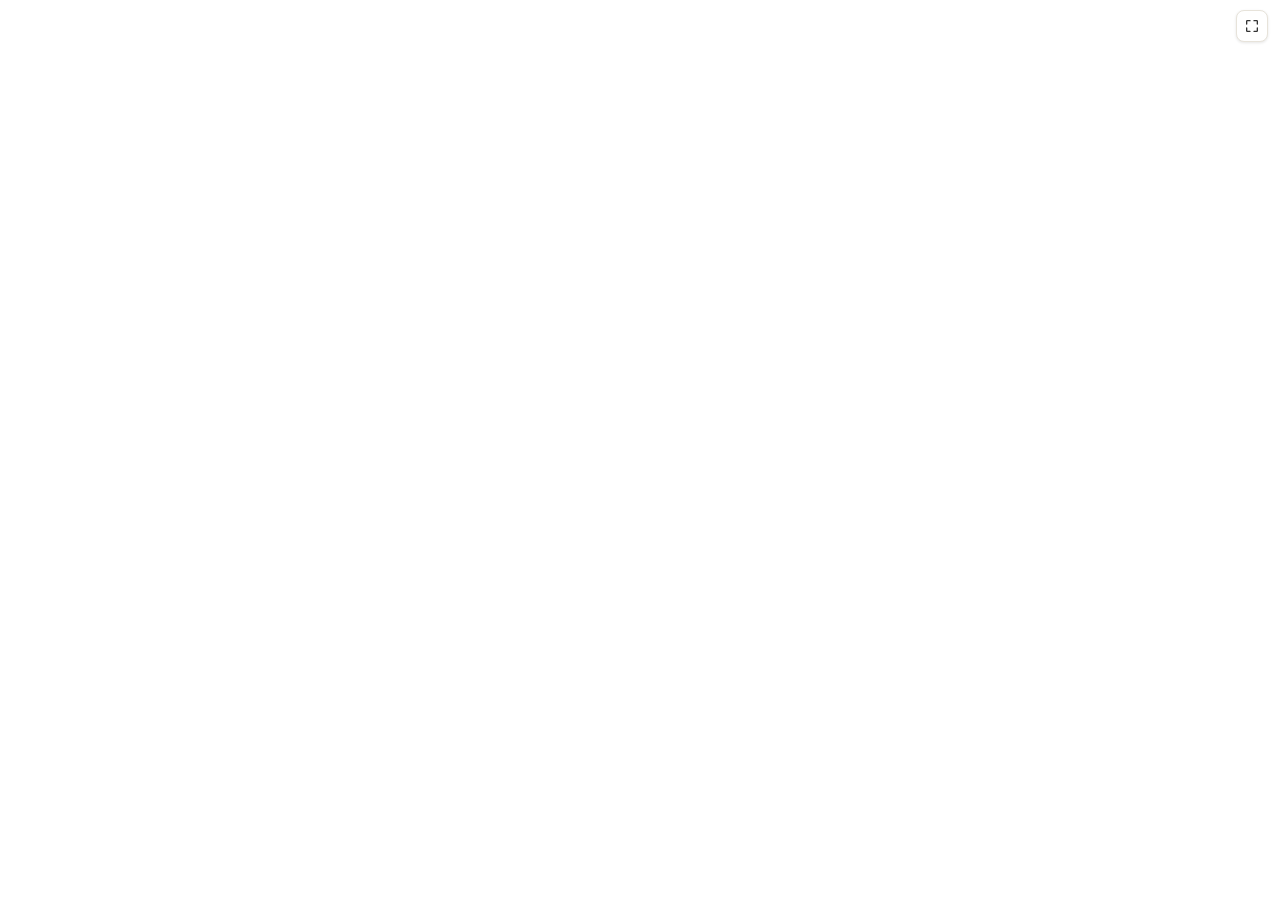
==== components/workflow/index.html @ 44499c49 "Workflow canvas: never rebuild on an edit echo (keeps zoom/pan) Deleting or adding a connection rese" ====
<!DOCTYPE html>
<html>
<head>
<meta charset="utf-8" />
<link rel="stylesheet" href="drawflow.min.css" />
<style>
  html, body {
    margin: 0; height: 100%; min-height: 520px; overflow: hidden; background: transparent;
    font-family: "Source Sans 3", "Source Sans Pro", system-ui, -apple-system, sans-serif;
    color: #111111;
  }
  /* No panel chrome -- the canvas sits directly on the page's beige ground.
     min-height so the panel is measurable on the FIRST render (before
     Streamlit has resized the iframe) -> build() runs immediately, no delay. */
  #panel {
    position: absolute; inset: 0; min-height: 520px;
    background: transparent;
    overflow: visible;
  }
  #canvas { position: absolute; inset: 0; overflow: hidden; }
  /* CRITICAL: Drawflow's connection math divides by precanvas.clientWidth/
     Height; if .parent-drawflow has no height it is 0 and every line
     collapses to the corner. Drawflow's own CSS sizes .drawflow but NOT
     .parent-drawflow -- force it here. */
  .parent-drawflow, .drawflow { width: 100%; height: 100%; }
  .drawflow { background: transparent; transform-origin: 0 0 !important; }

  /* auto-fit button, top-right of the canvas */
  #tw-fit {
    position: absolute; top: 10px; right: 12px; z-index: 20;
    width: 32px; height: 32px; padding: 0;
    display: flex; align-items: center; justify-content: center;
    border: 1px solid #E7E3DA; border-radius: 8px;
    background: #ffffff; color: #333333; cursor: pointer;
    box-shadow: 0 1px 3px rgba(0, 0, 0, 0.10);
  }
  #tw-fit:hover { background: #F1EFE9; color: #111111; border-color: #D6CFC0; }
  .parent-drawflow { cursor: grab; }
  .parent-drawflow:active { cursor: grabbing; }

  /* --- node card --------------------------------------------------------
     The visible card IS the .drawflow-node element, so Drawflow anchors the
     ports exactly on this box's edges. Keep box-sizing:border-box and use
     `outline` (not an inflating box-shadow) for the suggested ring so the
     box never changes size. */
  .drawflow .drawflow-node {
    box-sizing: border-box;
    width: 200px;
    border: 1px solid rgba(120, 120, 120, 0.55);
    border-radius: 12px;
    padding: 8px 10px;
    font-size: 13px;
    background: rgba(255, 255, 255, 0.55);
    box-shadow: 0 8px 18px rgba(0, 0, 0, 0.12);
  }
  /* draggable affordance only -- no colour / outline change while grabbed
     (Drawflow's own .selected{background:red} is neutralised in drawflow.min.css) */
  .drawflow .drawflow-node { cursor: grab; }
  .drawflow .drawflow-node.selected { cursor: grabbing; }

  .drawflow-node .twn-title { font-weight: 600; line-height: 1.2; text-align: center; }
  .drawflow-node .twn-badge {
    position: absolute; top: -8px; right: -8px;
    background: #111; color: #fff; font-size: 9px; font-weight: 700;
    letter-spacing: .5px; padding: 2px 5px; border-radius: 6px;
  }

  /* Port rows. The body is pulled out to the card's border so each port's
     .dot sits ON the left (inputs) or right (outputs) edge -- that .dot is
     the anchor the wire connects to. */
  .drawflow-node .twn-body { margin: 5px -10px 0; display: flex; }
  .drawflow-node .twn-col { flex: 1 1 0; min-width: 0; }
  .drawflow-node .twn-port {
    display: flex; align-items: center; gap: 5px;
    font-size: 11px; color: #555; line-height: 1.7; padding: 0 3px;
  }
  .drawflow-node .twn-col.out .twn-port { flex-direction: row-reverse; }
  .drawflow-node .twn-port span {
    white-space: nowrap; overflow: hidden; text-overflow: ellipsis;
  }
  .drawflow-node .twn-port .dot {
    position: relative;
    flex: 0 0 auto; width: 9px; height: 9px; border-radius: 50%;
    background: #fff; border: 1.6px solid #6a6a6a;
    cursor: crosshair;
  }
  /* invisible ~20px grab target around each port dot */
  .drawflow-node .twn-port .dot::before {
    content: ""; position: absolute; inset: -7px; border-radius: 50%;
  }
  .drawflow-node .twn-port .dot:hover { border-color: #111; background: #111; }
  /* colour-group nodes carry an accent-coloured port dot; texture-group keep the neutral one */
  .drawflow-node.t-model .twn-port .dot    { border-color: #2C6E68; }
  .drawflow-node.t-output .twn-port .dot   { border-color: #2E6E4C; }
  .drawflow-node.t-database .twn-port .dot { border-color: #414F86; }

  /* --- per-category encoding: EITHER colour OR texture, never both --------
     Class is "t-<type>" (backend node type). Two groups:
       flow / scaffold  (input, process, merge, decision)  -> one neutral
         card, told apart by TEXTURE only (no tint).
       substance        (model, output, database)          -> a flat colour
         tint, no texture; database also keeps its cylinder silhouette. */

  .drawflow-node.t-input,
  .drawflow-node.t-process,
  .drawflow-node.t-merge,
  .drawflow-node.t-decision {
    background-color: rgba(255, 255, 255, 0.55);
    border-color: rgba(120, 120, 120, 0.55);
  }
  /* t-input: no pattern -- the clean card is the cue */
  .drawflow-node.t-process {
    background-image: radial-gradient(rgba(17,17,17,0.11) 0.9px, transparent 0.9px);
    background-size: 9px 9px;
  }
  .drawflow-node.t-merge {
    background-image: repeating-linear-gradient(0deg, rgba(17,17,17,0.08) 0 1px, transparent 1px 9px);
  }
  .drawflow-node.t-decision {
    background-image: repeating-linear-gradient(45deg, rgba(17,17,17,0.09) 0 1px, transparent 1px 9px);
  }

  /* substance nodes: NO fill -- the same neutral card as everything else.
     Category reads from a crisp, muted accent instead of a wash: a solid
     border, a small legend swatch by the title, and matching port dots. */
  .drawflow-node.t-model,
  .drawflow-node.t-output,
  .drawflow-node.t-database {
    background-color: rgba(255, 255, 255, 0.55);
    border-width: 1.5px;
  }
  .drawflow-node.t-model    { border-color: #2C6E68; }  /* teal   */
  .drawflow-node.t-output   { border-color: #2E6E4C; }  /* green  */
  .drawflow-node.t-database { border-color: #414F86; }  /* indigo */

  .drawflow-node.t-model .twn-title::before,
  .drawflow-node.t-output .twn-title::before,
  .drawflow-node.t-database .twn-title::before {
    content: ""; display: inline-block;
    width: 7px; height: 7px; margin-right: 6px; vertical-align: 1px;
    border-radius: 2px;
  }
  .drawflow-node.t-model .twn-title::before    { background: #2C6E68; }
  .drawflow-node.t-output .twn-title::before   { background: #2E6E4C; }
  .drawflow-node.t-database .twn-title::before { background: #414F86; }

  /* --- per-category silhouette -----------------------------------------
     Shape as a third, orthogonal cue. The bounding box stays rectangular
     (border-radius only, no clip-path) so wires keep anchoring to the port
     dots on the card edges. */
  .drawflow-node.t-input    { border-radius: 999px; }              /* pill  -- the entry point   */
  .drawflow-node.t-process  { border-radius: 2px; }                /* sharp box -- an operation  */
  .drawflow-node.t-merge    { border-radius: 14px; }               /* soft box -- a join         */
  .drawflow-node.t-decision { border-radius: 14px 2px 14px 2px; }  /* offset corners -- a branch */
  .drawflow-node.t-model    { border-radius: 6px; }                /* gently rounded -- a tool   */
  .drawflow-node.t-output   { border-radius: 3px 3px 18px 18px; }  /* footed card -- a result    */
  /* database -- cylinder: horizontal radius = half the width makes the
     whole top and bottom edge one arc; the vertical radius sets how deep
     that arc bows. Extra top/bottom padding clears the curve. */
  .drawflow-node.t-database {
    border-radius: 50% / 20px;
    padding-top: 22px;
    padding-bottom: 22px;
  }

  /* suggested: outline does NOT change the box size, so ports stay put */
  .drawflow-node.is-suggested { outline: 1.5px solid rgba(17, 17, 17, 0.55); outline-offset: 1px; }

  /* Drawflow's own connection renderer AND its floating port dots are
     unreliable inside a scaled, iframe-hosted canvas. Hide both; we draw the
     edges (and their endpoint dots) ourselves in #wires, anchored to the
     visible node-box edges, recomputed on every pan / zoom / resize. */
  .drawflow .connection { display: none !important; }
  .drawflow .drawflow-node .input,
  .drawflow .drawflow-node .output { display: none !important; }
  /* Above the nodes so the fat transparent `.hit` twins and the delete
     handles are clickable; the SVG itself stays pointer-transparent. */
  #wires {
    position: absolute; inset: 0; z-index: 6;
    pointer-events: none; overflow: visible;
  }
  #wires path.wire { fill: none; stroke: rgba(17, 17, 17, 0.32); stroke-width: 1.25px; }
  #wires path.wire.sel { stroke: rgba(17, 17, 17, 0.8); stroke-width: 2px; }
  #wires path.pending {
    fill: none; stroke: rgba(17, 17, 17, 0.55);
    stroke-width: 1.5px; stroke-dasharray: 3 3;
  }
  /* transparent fat twin -- the only clickable part of a wire */
  #wires path.hit {
    fill: none; stroke: transparent; stroke-width: 14px;
    pointer-events: stroke; cursor: pointer;
  }
  #wires g.del { pointer-events: all; cursor: pointer; }
  #wires g.del circle { fill: #fff; stroke: rgba(17, 17, 17, 0.55); stroke-width: 1.2px; }
  #wires g.del path { stroke: rgba(17, 17, 17, 0.75); stroke-width: 1.6px; }
</style>
</head>
<body>
  <div id="panel">
    <svg id="wires"></svg>
    <div id="canvas"></div>
    <button id="tw-fit" type="button" title="Fit to nodes" aria-label="Fit to nodes">
      <svg width="16" height="16" viewBox="0 0 24 24" fill="none" stroke="currentColor"
           stroke-width="2" stroke-linecap="round" stroke-linejoin="round">
        <path d="M4 9V5a1 1 0 0 1 1-1h4M20 9V5a1 1 0 0 0-1-1h-4M4 15v4a1 1 0 0 0 1 1h4M20 15v4a1 1 0 0 1-1 1h-4"/>
      </svg>
    </button>
  </div>
  <script src="drawflow.min.js"></script>
  <script>
  (function () {
    "use strict";

    // ---- raw Streamlit component protocol (no streamlit-component-lib) ----
    function send(type, extra) {
      window.parent.postMessage(Object.assign({ isStreamlitMessage: true, type: type }, extra || {}), "*");
    }
    function setValue(value) {
      send("streamlit:setComponentValue", { value: value, dataType: "json" });
    }
    function setHeight(h) { send("streamlit:setFrameHeight", { height: h }); }

    var SVGNS = "http://www.w3.org/2000/svg";
    var FIXED_HEIGHT = 520;
    var editor = null;
    var dfToNode = {};        // drawflow int id -> our node object
    var edgeList = [];        // [{a: srcIntId, b: tgtIntId, op, ip}] for our own wire renderer
    var lastSig = null;       // graph currently drawn
    var builtSig = null;      // graph a build() has completed for
    var heldSig = null;       // content-sig of the graph we currently hold (build OR user edit)
    var selEdge = -1;         // index into edgeList of the selected wire (-1 = none)
    var pending = null;       // in-progress connection: {side, intId, port, x, y, want}
    var panelRO = null;       // live ResizeObserver on #panel
    var settleUntil = 0;      // rAF wire-redraw deadline after a build
    var wheelBound = false;    // our smooth wheel handler is installed once
    var wiringBound = false;   // our connection-editing handlers are installed once

    function panel() { return document.getElementById("panel"); }
    function sized() {
      var p = panel();
      return p && p.clientWidth > 40 && p.clientHeight > 40;
    }

    function esc(s) {
      return String(s == null ? "" : s).replace(/[&<>"]/g, function (c) {
        return { "&": "&amp;", "<": "&lt;", ">": "&gt;", '"': "&quot;" }[c];
      });
    }

    // content only -- the styling class lives on the .drawflow-node element.
    // Every port row carries an anchor <i class="dot" id="a-in|out-<intId>-<k>">
    // sitting on the card edge; drawWires() connects lines to those.
    function nodeContent(n, intId) {
      var badge = n.catalogue_id ? '<div class="twn-badge">DB</div>' : "";
      var ins = (n.inputs || []).map(function (p, k) {
        return '<div class="twn-port"><i class="dot" id="a-in-' + intId + '-' + (k + 1) +
               '"></i><span>' + esc(p) + "</span></div>";
      }).join("");
      var outs = (n.outputs || []).map(function (p, k) {
        return '<div class="twn-port"><i class="dot" id="a-out-' + intId + '-' + (k + 1) +
               '"></i><span>' + esc(p) + "</span></div>";
      }).join("");
      var body = (ins || outs)
        ? '<div class="twn-body"><div class="twn-col in">' + ins +
          '</div><div class="twn-col out">' + outs + "</div></div>"
        : "";
      return badge + '<div class="twn-title">' + esc(n.label || n.id) + "</div>" + body;
    }

    // longest-path rank per node id
    function ranks(nodes, edges) {
      var out = {}, adj = {}, indeg = {};
      nodes.forEach(function (n) { adj[n.id] = []; indeg[n.id] = 0; });
      edges.forEach(function (e) {
        if (adj[e.source] && (e.target in indeg)) { adj[e.source].push(e.target); indeg[e.target]++; }
      });
      var q = nodes.filter(function (n) { return indeg[n.id] === 0; }).map(function (n) { return n.id; });
      q.forEach(function (id) { out[id] = 0; });
      var guard = 0;
      while (q.length && guard++ < 10000) {
        var id = q.shift();
        adj[id].forEach(function (t) {
          out[t] = Math.max(out[t] == null ? 0 : out[t], out[id] + 1);
          if (--indeg[t] === 0) q.push(t);
        });
      }
      nodes.forEach(function (n) { if (out[n.id] == null) out[n.id] = 0; });
      return out;
    }

    // --- our own wire renderer (screen space) --------------------------------
    // Each wire connects the OUTPUT dot of the source port to the INPUT dot of
    // the target port (the <i class="dot" id="a-out|in-..."> anchors rendered
    // inside the card). Falls back to the node edge if an anchor is missing.
    // Recomputed on every pan / zoom / resize.
    function anchorAt(id, intId, side) {
      var el = document.getElementById(id);
      if (el) {
        var r = el.getBoundingClientRect();
        return { x: r.left + r.width / 2, y: r.top + r.height / 2 };
      }
      var node = document.getElementById("node-" + intId);
      if (!node) return null;
      var nr = node.getBoundingClientRect();
      return { x: side === "out" ? nr.right : nr.left, y: nr.top + nr.height / 2 };
    }

    function drawWires() {
      var svg = document.getElementById("wires");
      if (!svg) return;
      var p = panel();
      if (p) {
        svg.setAttribute("width", p.clientWidth);
        svg.setAttribute("height", p.clientHeight);
        svg.setAttribute("viewBox", "0 0 " + p.clientWidth + " " + p.clientHeight);
      }
      var wr = svg.getBoundingClientRect();
      var parts = [];
      edgeList.forEach(function (e, i) {
        var s = anchorAt("a-out-" + e.a + "-" + e.op, e.a, "out");
        var t = anchorAt("a-in-" + e.b + "-" + e.ip, e.b, "in");
        if (!s || !t) return;
        var x1 = s.x - wr.left, y1 = s.y - wr.top;
        var x2 = t.x - wr.left, y2 = t.y - wr.top;
        var dx = Math.max(30, Math.abs(x2 - x1) * 0.5);
        var d = "M " + x1 + " " + y1 + " C " + (x1 + dx) + " " + y1 + " " +
                (x2 - dx) + " " + y2 + " " + x2 + " " + y2;
        parts.push('<path class="hit" data-ei="' + i + '" d="' + d + '"/>');
        parts.push('<path class="wire' + (i === selEdge ? " sel" : "") + '" d="' + d + '"/>');
        if (i === selEdge) {
          var mx = (x1 + x2) / 2, my = (y1 + y2) / 2;
          parts.push(
            '<g class="del" data-ei="' + i + '" transform="translate(' + mx + ',' + my + ')">' +
            '<circle r="9"/>' +
            '<path d="M -3.5 -3.5 L 3.5 3.5 M 3.5 -3.5 L -3.5 3.5"/></g>'
          );
        }
      });
      if (pending) {
        var ps = anchorAt("a-" + pending.side + "-" + pending.intId + "-" + pending.port,
                          pending.intId, pending.side);
        if (ps) {
          var px1 = ps.x - wr.left, py1 = ps.y - wr.top;
          var px2 = pending.x - wr.left, py2 = pending.y - wr.top;
          var pdx = Math.max(30, Math.abs(px2 - px1) * 0.5);
          var c1x = pending.side === "out" ? px1 + pdx : px1 - pdx;
          var c2x = pending.side === "out" ? px2 - pdx : px2 + pdx;
          parts.push('<path class="pending" d="M ' + px1 + ' ' + py1 + ' C ' +
            c1x + ' ' + py1 + ' ' + c2x + ' ' + py2 + ' ' + px2 + ' ' + py2 + '"/>');
        }
      }
      svg.innerHTML = parts.join("");
    }

    function settleTick() {
      drawWires();
      if (Date.now() < settleUntil) requestAnimationFrame(settleTick);
    }

    // --- editable graph: serialise, sign, emit ------------------------------
    // The component is the source of truth once the user wires/moves anything.
    // currentGraph() -> the same {nodes, edges} shape the backend produces,
    // plus cosmetic x/y per node so positions survive a later rebuild.
    function currentGraph() {
      var store = (editor && editor.drawflow && editor.drawflow.drawflow.Home.data) || {};
      var nodes = Object.keys(dfToNode).map(function (k) {
        var n = dfToNode[k], s = store[k] || {};
        return {
          id: n.id, type: n.type || "process", label: n.label || n.id,
          inputs: n.inputs || [], outputs: n.outputs || [],
          catalogue_id: n.catalogue_id || null,
          catalogue_title: n.catalogue_title || null,
          x: typeof s.pos_x === "number" ? s.pos_x : null,
          y: typeof s.pos_y === "number" ? s.pos_y : null
        };
      });
      var edges = edgeList.map(function (e) {
        return {
          source: dfToNode[e.a] ? dfToNode[e.a].id : null,
          target: dfToNode[e.b] ? dfToNode[e.b].id : null,
          source_port: e.op - 1, target_port: e.ip - 1,
          label: e.label || null
        };
      }).filter(function (e) { return e.source && e.target; });
      return { nodes: nodes, edges: edges };
    }

    // content signature -- node identity + ports + wiring, NOT positions.
    // Used to recognise our own echo coming back from Streamlit.
    function graphSig(g) {
      try {
        g = g || {};
        var ns = (g.nodes || []).map(function (n) {
          return [n.id, n.type, n.label,
                  (n.inputs || []).join(""),
                  (n.outputs || []).join("")];
        });
        var es = (g.edges || []).map(function (e) {
          return [e.source, e.target, e.source_port | 0, e.target_port | 0].join("");
        }).sort();
        return JSON.stringify([ns, es]);
      } catch (e) { return String(Math.random()); }
    }

    function edgeExists(a, b, op, ip) {
      return edgeList.some(function (e) {
        return e.a == a && e.b == b && e.op == op && e.ip == ip;
      });
    }

    var _emitT = 0;
    function emitEdit() {
      clearTimeout(_emitT);
      _emitT = setTimeout(function () {
        var g = currentGraph();
        heldSig = graphSig(g);          // so the echo is recognised, no rebuild
        setValue({ kind: "edit", workflow: g, ts: Date.now() });
      }, 140);
    }

    // --- connection editing -----------------------------------------------
    // Drag from a port dot to another port dot to wire nodes; drag an input's
    // existing wire off to reroute or delete it; click a wire then its x to
    // remove it. Every change re-emits the graph via emitEdit().
    function dotInfo(el) {
      var m = el && el.id && el.id.match(/^a-(out|in)-(\d+)-(\d+)$/);
      return m ? { side: m[1], intId: parseInt(m[2], 10), port: parseInt(m[3], 10) } : null;
    }
    function dropEdgesIntoInput(b, ip) {   // an input port holds one wire
      for (var i = edgeList.length - 1; i >= 0; i--) {
        if (edgeList[i].b === b && edgeList[i].ip === ip) edgeList.splice(i, 1);
      }
    }
    function installWiring() {
      if (wiringBound) return;
      wiringBound = true;
      var pnl = panel();

      // start a connection -- capture phase so Drawflow's node drag never begins
      pnl.addEventListener("pointerdown", function (e) {
        var dot = e.target.closest && e.target.closest(".dot");
        if (dot) {
          var info = dotInfo(dot);
          if (!info) return;
          e.preventDefault();
          e.stopPropagation();
          selEdge = -1;
          if (info.side === "in") {
            var ex = edgeList.filter(function (x) { return x.b === info.intId && x.ip === info.port; })[0];
            if (ex) {                       // pick up the existing wire (reroute / detach)
              edgeList.splice(edgeList.indexOf(ex), 1);
              pending = { side: "out", intId: ex.a, port: ex.op, x: e.clientX, y: e.clientY, want: "in" };
            } else {
              pending = { side: "in", intId: info.intId, port: info.port, x: e.clientX, y: e.clientY, want: "out" };
            }
          } else {
            pending = { side: "out", intId: info.intId, port: info.port, x: e.clientX, y: e.clientY, want: "in" };
          }
          drawWires();
          return;
        }
        // click on empty canvas -> drop wire selection
        if (selEdge !== -1 && !(e.target.closest && (e.target.closest(".hit") || e.target.closest(".del")))) {
          selEdge = -1; drawWires();
        }
      }, true);

      window.addEventListener("pointermove", function (e) {
        if (!pending) return;
        pending.x = e.clientX; pending.y = e.clientY;
        drawWires();
      }, { passive: true });

      window.addEventListener("pointerup", function (e) {
        if (!pending) return;
        var p = pending; pending = null;
        var over = document.elementFromPoint(e.clientX, e.clientY);
        var dot = over && over.closest && over.closest(".dot");
        var info = dot && dotInfo(dot);
        if (info && info.side === p.want && info.intId !== p.intId) {
          var a, b, op, ip;
          if (p.side === "out") { a = p.intId; op = p.port; b = info.intId; ip = info.port; }
          else                  { a = info.intId; op = info.port; b = p.intId; ip = p.port; }
          dropEdgesIntoInput(b, ip);
          if (!edgeExists(a, b, op, ip)) edgeList.push({ a: a, b: b, op: op, ip: ip });
        }
        drawWires();
        emitEdit();                         // covers create, reroute, and detach-to-delete
      }, { passive: true });

      // select / delete a wire (the .hit twin and .del handle sit in #wires)
      var svg = document.getElementById("wires");
      svg.addEventListener("click", function (e) {
        var del = e.target.closest && e.target.closest(".del");
        if (del) {
          var di = parseInt(del.getAttribute("data-ei"), 10);
          if (di >= 0 && di < edgeList.length) { edgeList.splice(di, 1); selEdge = -1; drawWires(); emitEdit(); }
          return;
        }
        var hit = e.target.closest && e.target.closest(".hit");
        if (hit) {
          var hi = parseInt(hit.getAttribute("data-ei"), 10);
          selEdge = (selEdge === hi) ? -1 : hi;
          drawWires();
        }
      });
    }

    // Frame ALL nodes: measure their real bounding box, add a slight margin
    // (the "rectangle around the nodes"), then zoom + pan so that padded box
    // is centred in the panel. Used on first render AND by the #tw-fit button.
    var FIT_MARGIN = 70;   // canvas-unit padding around the node bbox
    function autoFit() {
      if (!editor) return;
      try {
        var nodes = document.querySelectorAll(".drawflow .drawflow-node");
        if (!nodes.length) return;
        var pr = editor.precanvas.getBoundingClientRect();
        var z0 = editor.zoom || 1;
        var x0 = Infinity, y0 = Infinity, x1 = -Infinity, y1 = -Infinity;
        nodes.forEach(function (n) {
          var r = n.getBoundingClientRect();
          x0 = Math.min(x0, (r.left  - pr.left) / z0);
          y0 = Math.min(y0, (r.top   - pr.top ) / z0);
          x1 = Math.max(x1, (r.right - pr.left) / z0);
          y1 = Math.max(y1, (r.bottom - pr.top) / z0);
        });
        if (!isFinite(x0)) return;
        var bw = (x1 - x0) + 2 * FIT_MARGIN;
        var bh = (y1 - y0) + 2 * FIT_MARGIN;
        var p = panel();
        var cw = (p && p.clientWidth) || 800, ch = (p && p.clientHeight) || FIXED_HEIGHT;
        var z = Math.max(0.12, Math.min(1.4, Math.min(cw / bw, ch / bh)));
        var boxX = x0 - FIT_MARGIN, boxY = y0 - FIT_MARGIN;   // padded box top-left, canvas coords
        var dx = (cw - bw * z) / 2 - boxX * z;
        var dy = (ch - bh * z) / 2 - boxY * z;
        editor.zoom = z;
        editor.zoom_last_value = z;
        editor.canvas_x = dx;   // Drawflow applies translate(canvas_x px, canvas_y px) verbatim
        editor.canvas_y = dy;
        editor.precanvas.style.transformOrigin = "0 0";
        editor.precanvas.style.transform =
          "translate(" + dx + "px, " + dy + "px) scale(" + z + ")";
      } catch (e) { /* leave view as-is */ }
      drawWires();
    }

    // --- smooth, cursor-anchored wheel zoom + two-finger-scroll pan ---------
    // Drawflow's built-in wheel zoom (zoom_enter) steps a FIXED amount per
    // wheel event and always zooms toward the origin. A mac trackpad emits a
    // torrent of wheel events per pinch -> the zoom runs away and jumps. We
    // intercept the wheel on #panel in the capture phase (before Drawflow's
    // own listener on #canvas, which stopImmediatePropagation then blocks) and
    // drive the transform ourselves:
    //   pinch  (e.ctrlKey on macOS, or Ctrl/Cmd + wheel) -> zoom scaled by the
    //           wheel delta, anchored on the point under the cursor
    //   plain wheel / two-finger scroll -> NOT consumed: it bubbles to the
    //           Streamlit page so the user can scroll past the canvas. Panning
    //           is done by dragging the canvas background instead.
    // Installed once; it reads the live module-level `editor` on every event,
    // so it keeps working across rebuilds.
    function installWheel() {
      if (wheelBound) return;
      wheelBound = true;
      panel().addEventListener("wheel", function (e) {
        if (!editor) return;
        if (!(e.ctrlKey || e.metaKey)) return;   // let the page scroll
        e.preventDefault();
        e.stopImmediatePropagation();

        var rect = panel().getBoundingClientRect();
        var px = e.clientX - rect.left, py = e.clientY - rect.top;
        var z = editor.zoom || 1;
        var cx = editor.canvas_x || 0, cy = editor.canvas_y || 0;

        // clamp the per-event delta so a chunky mouse notch (|deltaY|~100)
        // and a fine trackpad pinch (|deltaY|~1-8) both feel gentle
        var dd = Math.max(-40, Math.min(40, e.deltaY));
        var nz = z * Math.exp(-dd * 0.006);
        nz = Math.max(editor.zoom_min, Math.min(editor.zoom_max, nz));
        var ax = (px - cx) / z, ay = (py - cy) / z;   // canvas pt under cursor
        cx = px - ax * nz;
        cy = py - ay * nz;                              // keep it fixed
        z = nz;

        editor.zoom = z;
        editor.zoom_last_value = z;
        editor.canvas_x = cx;
        editor.canvas_y = cy;
        editor.precanvas.style.transformOrigin = "0 0";
        editor.precanvas.style.transform =
          "translate(" + cx + "px, " + cy + "px) scale(" + z + ")";
        drawWires();
      }, { passive: false, capture: true });
    }

    function build(args) {
      var wf = args.workflow || {};
      var nodes = wf.nodes || [];
      var edges = wf.edges || [];
      var suggested = args.suggested || [];

      var host = document.getElementById("canvas");
      host.innerHTML = "";
      editor = new Drawflow(host);
      editor.reroute = false;
      editor.zoom_value = 0.04;   // fallback step for zoom_in/out (we override wheel below)
      editor.zoom_min = 0.3;
      editor.zoom_max = 1.8;
      editor.start();
      installWheel();             // replace Drawflow's jumpy fixed-step wheel zoom
      installWiring();            // drag-a-port-dot connection editing
      dfToNode = {};
      edgeList = [];

      var rk = ranks(nodes, edges);
      var byRank = {};
      nodes.forEach(function (n) { (byRank[rk[n.id]] = byRank[rk[n.id]] || []).push(n); });

      var COLW = 260, ROWH = 140;

      // --- assemble the Drawflow import object -------------------------------
      // import() runs load() -> addNodeImport for all, then
      // updateConnectionNodes("node-"+id) for every node in one pass. Far more
      // reliable than imperative addNode/addConnection + manual refresh.
      var data = { drawflow: { Home: { data: {} } } };
      var store = data.drawflow.Home.data;
      var idMap = {};   // our node id -> integer drawflow id
      var next = 1;

      function ports(prefix, count) {
        var m = {};
        for (var k = 1; k <= Math.max(1, count); k++) m[prefix + "_" + k] = { connections: [] };
        return m;
      }

      Object.keys(byRank).forEach(function (r) {
        var col = byRank[r];
        col.forEach(function (n, i) {
          var intId = next++;
          idMap[n.id] = intId;
          dfToNode[intId] = n;
          var isSug = !!n.catalogue_id && suggested.indexOf(n.catalogue_id) !== -1;
          store[intId] = {
            id: intId,
            name: n.id,
            data: {},
            class: "t-" + (n.type || "process") + (isSug ? " is-suggested" : ""),
            html: nodeContent(n, intId),
            typenode: false,
            pos_x: (typeof n.x === "number" && isFinite(n.x))
              ? n.x : (40 + Number(r) * COLW),
            pos_y: (typeof n.y === "number" && isFinite(n.y))
              ? n.y : (40 + (i - (col.length - 1) / 2) * ROWH + 240),
            inputs: ports("input", (n.inputs || []).length),
            outputs: ports("output", (n.outputs || []).length),
          };
        });
      });

      var wired = 0;
      edges.forEach(function (e) {
        var a = idMap[e.source], b = idMap[e.target];
        if (a == null || b == null || !store[a] || !store[b]) return;
        var na = dfToNode[a], nb = dfToNode[b];
        var outN = Object.keys(store[a].outputs).length;
        var inN = Object.keys(store[b].inputs).length;
        var op = Math.min(Math.max(e.source_port || 0, 0), outN - 1) + 1;
        var ip = Math.min(Math.max(e.target_port || 0, 0), inN - 1) + 1;
        store[a].outputs["output_" + op].connections.push({ node: String(b), output: "input_" + ip });
        store[b].inputs["input_" + ip].connections.push({ node: String(a), input: "output_" + op });
        edgeList.push({ a: a, b: b, op: op, ip: ip });
        wired++;
      });
      if (edges.length && wired === 0) console.warn("workflow: no connections wired");

      editor.import(data);

      autoFit();                       // frame all nodes on first render
      setTimeout(autoFit, 60);         // ...again once layout / fonts settle
      setTimeout(autoFit, 260);

      // "edit" -> node cards can be dragged around; connection editing is
      // handled by installWiring() (Drawflow's own port dots stay hidden --
      // we drive the drag from our .dot anchors and render #wires ourselves).
      editor.editor_mode = "edit";
      // redraw our wires whenever Drawflow pans or zooms
      editor.on("translate", drawWires);
      editor.on("zoom", drawWires);
      // ...and live, while a node is being dragged; persist the new position
      editor.on("nodeMoved", function () { drawWires(); emitEdit(); });
      var pnl = panel();
      ["mousemove", "touchmove"].forEach(function (ev) {
        pnl.addEventListener(ev, function () {
          if (editor && (editor.drag || editor.node_dragged)) drawWires();
        }, { passive: true });
      });

      // Click vs. drag. Drawflow fires nodeSelected on the mousedown that
      // *starts* a drag, so we can't use it to emit the focus value -- every
      // drag would post a new value and rerun Streamlit. Detect a real click
      // (same node, pointer barely moved) here instead.
      var _downId = null, _downX = 0, _downY = 0;
      pnl.addEventListener("mousedown", function (e) {
        var el = e.target.closest && e.target.closest(".drawflow-node");
        _downId = el ? el.id.replace("node-", "") : null;
        _downX = e.clientX; _downY = e.clientY;
      });
      pnl.addEventListener("mouseup", function (e) {
        if (_downId == null) return;
        var el = e.target.closest && e.target.closest(".drawflow-node");
        var upId = el ? el.id.replace("node-", "") : null;
        var moved = Math.abs(e.clientX - _downX) + Math.abs(e.clientY - _downY);
        if (upId === _downId && moved < 5) {   // a click, not a drag
          var n = dfToNode[_downId] || dfToNode[parseInt(_downId, 10)];
          if (n) setValue({ node: n.id, catalogue_id: n.catalogue_id || null, ts: Date.now() });
        }
        _downId = null;
      });

      // keep wires glued through later layout changes (tab shown, resize)
      if (panelRO) { panelRO.disconnect(); }
      panelRO = new ResizeObserver(function () { drawWires(); });
      panelRO.observe(panel());

      // and follow the layout as it settles for ~1.2s after the build
      settleUntil = Date.now() + 1200;
      requestAnimationFrame(settleTick);

      builtSig = lastSig;
      heldSig = graphSig(wf);   // recognise our own post-edit echo, don't rebuild
    }

    function schedule(args) {
      if (sized()) { build(args); return; }
      // panel not laid out yet (hidden tab / iframe not sized) -- wait for it
      var done = false;
      function run() {
        if (done || builtSig === lastSig) return;
        if (!sized()) return;
        done = true;
        if (ro) ro.disconnect();
        build(args);
      }
      var ro = new ResizeObserver(run);
      ro.observe(panel());
      requestAnimationFrame(run);
      setTimeout(run, 100);
      setTimeout(run, 400);
      setTimeout(run, 1000);
    }

    // Rebuild gate -- node identity + suggestion set ONLY, deliberately NOT
    // the edges. Once the canvas is up, edgeList is the source of truth for
    // wiring; a render that carries the same nodes (an edit echo, a focus
    // rerun, the pre-edit graph coming back a beat late) must NOT rebuild or
    // it re-fits the view and throws away the user's zoom/pan and edits.
    // A genuinely new graph (new query) brings new node ids -> rebuild.
    function sig(args) {
      try {
        var wf = args.workflow || {};
        return JSON.stringify([(wf.nodes || []).map(function (n) { return n.id; }),
                               args.suggested || []]);
      } catch (e) { return Math.random().toString(); }
    }

    var fitBtn = document.getElementById("tw-fit");
    if (fitBtn) fitBtn.addEventListener("click", autoFit);

    window.addEventListener("message", function (event) {
      var d = event.data || {};
      if (d.type !== "streamlit:render") return;
      var args = d.args || {};
      setHeight(FIXED_HEIGHT);
      var s = sig(args);
      if (s === builtSig) {  // same graph -> just re-settle the wires
        settleUntil = Date.now() + 600;
        requestAnimationFrame(settleTick);
        return;
      }
      // our own edit coming back from Streamlit (edge count changed, so `sig`
      // differs) -- adopt it without a disruptive rebuild / re-fit
      if (heldSig && graphSig(args.workflow) === heldSig) {
        builtSig = s;
        settleUntil = Date.now() + 600;
        requestAnimationFrame(settleTick);
        return;
      }
      lastSig = s;
      try { schedule(args); } catch (err) { console.error("workflow build failed", err); }
    });

    send("streamlit:componentReady", { apiVersion: 1 });
    setHeight(FIXED_HEIGHT);
  })();
  </script>
</body>
</html>
---- components/workflow/drawflow.min.css ----
.drawflow,.drawflow .parent-node{position:relative}.parent-drawflow{display:flex;overflow:hidden;touch-action:none;outline:0}.drawflow{width:100%;height:100%;user-select:none;perspective:0}.drawflow .drawflow-node{display:flex;align-items:center;position:absolute;background:#0ff;width:160px;min-height:40px;border-radius:4px;border:2px solid #000;color:#000;z-index:2;padding:15px}.drawflow .drawflow-node.selected{}.drawflow .drawflow-node:hover{cursor:move}.drawflow .drawflow-node .inputs,.drawflow .drawflow-node .outputs{width:0}.drawflow .drawflow-node .drawflow_content_node{width:100%;display:block}.drawflow .drawflow-node .input,.drawflow .drawflow-node .output{position:relative;width:20px;height:20px;background:#fff;border-radius:50%;border:2px solid #000;cursor:crosshair;z-index:1;margin-bottom:5px}.drawflow .drawflow-node .input{left:-27px;top:2px;background:#ff0}.drawflow .drawflow-node .output{right:-3px;top:2px}.drawflow svg{z-index:0;position:absolute;overflow:visible!important}.drawflow .connection{position:absolute;pointer-events:none;aspect-ratio:1/1}.drawflow .connection .main-path{fill:none;stroke-width:5px;stroke:#4682b4;pointer-events:all}.drawflow .connection .main-path:hover{stroke:#1266ab;cursor:pointer}.drawflow .connection .main-path.selected{stroke:#43b993}.drawflow .connection .point{cursor:move;stroke:#000;stroke-width:2;fill:#fff;pointer-events:all}.drawflow .connection .point.selected,.drawflow .connection .point:hover{fill:#1266ab}.drawflow .main-path{fill:none;stroke-width:5px;stroke:#4682b4}.drawflow-delete{position:absolute;display:block;width:30px;height:30px;background:#000;color:#fff;z-index:4;border:2px solid #fff;line-height:30px;font-weight:700;text-align:center;border-radius:50%;font-family:monospace;cursor:pointer}.drawflow>.drawflow-delete{margin-left:-15px;margin-top:15px}.parent-node .drawflow-delete{right:-15px;top:-15px}
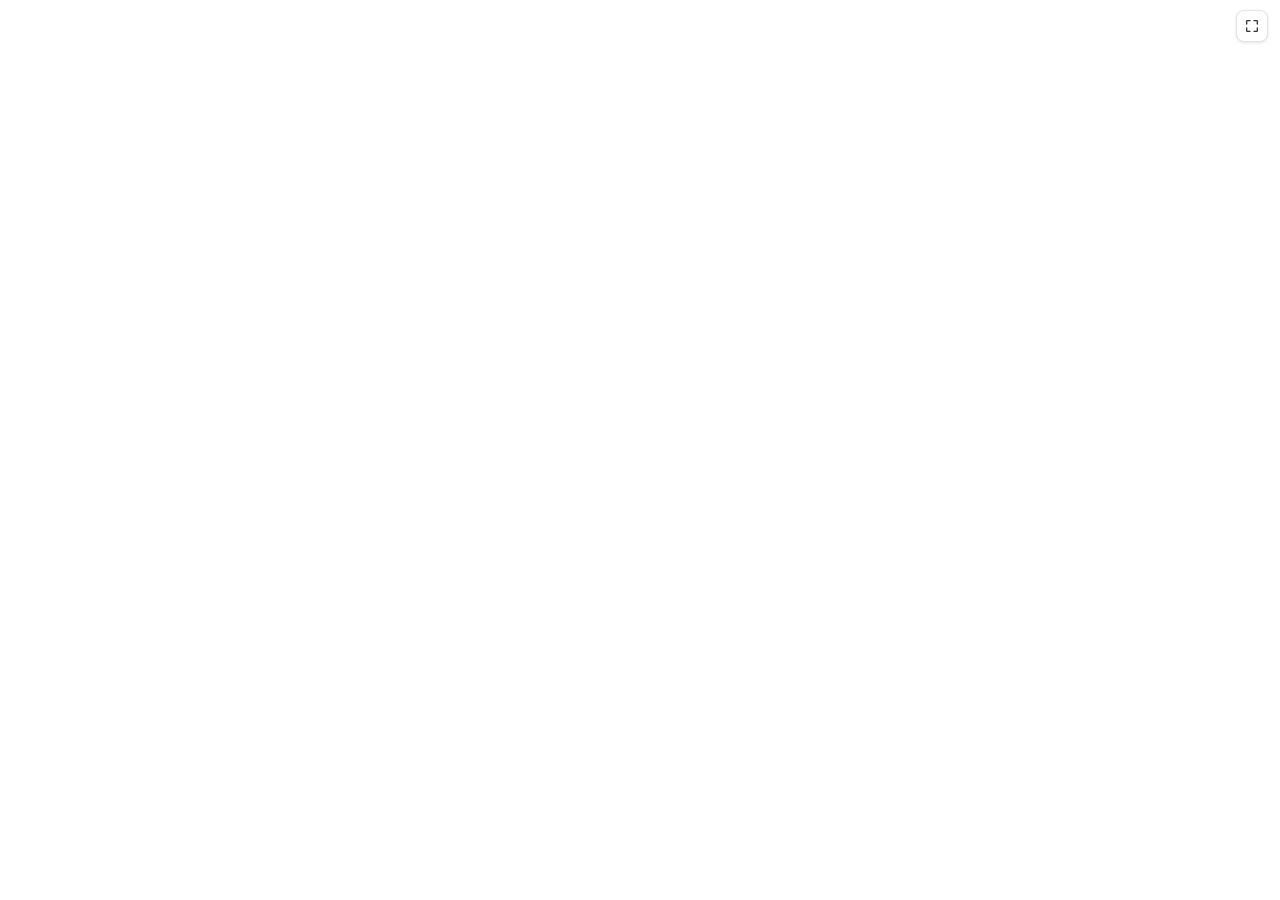
==== commit 0d59f41e: "Snap deck to slides, fix top-of-page settle, grayscale palette, outlined searchbar" ====
--- a/components/workflow/index.html
+++ b/components/workflow/index.html
@@ -2,14 +2,85 @@
 <html>
 <head>
 <meta charset="utf-8" />
+<link rel="preconnect" href="https://fonts.googleapis.com" />
+<link rel="preconnect" href="https://fonts.gstatic.com" crossorigin />
+<link rel="stylesheet" href="https://fonts.googleapis.com/css2?family=Source+Sans+3:ital,wght@0,400;0,600;0,700;1,400&display=swap" />
 <link rel="stylesheet" href="drawflow.min.css" />
 <style>
+  /* Colours as CSS variables so applyTheme() (see the script below) can flip
+     this iframe's own palette in sync with the app's [data-theme] toggle --
+     each iframe is a separate document, so it can't just inherit the parent
+     page's CSS. Dark keeps the same relationships as light (translucent
+     node fill lighter than the panel behind it, wires/textures readable at
+     the same low opacity against the new ground).
+
+     NOTE: these are hand-copied from styles.css's --tw-* tokens (and
+     components/deck/index.html's --* tokens) under a different naming
+     convention -- there is no single source of truth across the three
+     files, so a palette change here must be mirrored in both of them by
+     hand. --wf-ink light must match --tw-ink / --ink (#1A1A1A). */
+  :root {
+    --wf-ink: #1A1A1A;
+    --wf-node-bg: rgba(255, 255, 255, 0.55);
+    --wf-node-border: rgba(120, 120, 120, 0.55);
+    --wf-node-shadow: rgba(0, 0, 0, 0.12);
+    --wf-fit-bg: #ffffff;
+    --wf-fit-border: #E3E3E3;
+    --wf-fit-ink: #333333;
+    --wf-fit-hover-bg: #F0F0F0;
+    --wf-fit-hover-border: #C7C7C7;
+    --wf-fit-hover-ink: #111111;
+    --wf-badge-bg: #111111;
+    --wf-badge-ink: #ffffff;
+    --wf-port-label: #555555;
+    --wf-dot-bg: #ffffff;
+    --wf-dot-border: #6a6a6a;
+    --wf-dot-hover: #111111;
+    --wf-texture-dot: rgba(17, 17, 17, 0.11);
+    --wf-texture-merge: rgba(17, 17, 17, 0.08);
+    --wf-texture-decision: rgba(17, 17, 17, 0.09);
+    --wf-suggested-outline: rgba(17, 17, 17, 0.55);
+    --wf-wire: rgba(17, 17, 17, 0.32);
+    --wf-wire-sel: rgba(17, 17, 17, 0.8);
+    --wf-wire-pending: rgba(17, 17, 17, 0.55);
+    --wf-del-bg: #ffffff;
+    --wf-del-border: rgba(17, 17, 17, 0.55);
+    --wf-del-ink: rgba(17, 17, 17, 0.75);
+  }
+  :root[data-theme="dark"] {
+    --wf-ink: #F2F2F2;
+    --wf-node-bg: rgba(36, 36, 36, 0.65);
+    --wf-node-border: rgba(176, 176, 176, 0.35);
+    --wf-node-shadow: rgba(0, 0, 0, 0.45);
+    --wf-fit-bg: #1D1D1D;
+    --wf-fit-border: #333333;
+    --wf-fit-ink: #D6D6D6;
+    --wf-fit-hover-bg: #242424;
+    --wf-fit-hover-border: #494949;
+    --wf-fit-hover-ink: #F2F2F2;
+    --wf-badge-bg: #F2F2F2;
+    --wf-badge-ink: #131313;
+    --wf-port-label: #B0B0B0;
+    --wf-dot-bg: #1D1D1D;
+    --wf-dot-border: #8A8A8A;
+    --wf-dot-hover: #F2F2F2;
+    --wf-texture-dot: rgba(255, 255, 255, 0.10);
+    --wf-texture-merge: rgba(255, 255, 255, 0.08);
+    --wf-texture-decision: rgba(255, 255, 255, 0.09);
+    --wf-suggested-outline: rgba(242, 242, 242, 0.55);
+    --wf-wire: rgba(242, 242, 242, 0.32);
+    --wf-wire-sel: rgba(242, 242, 242, 0.85);
+    --wf-wire-pending: rgba(242, 242, 242, 0.55);
+    --wf-del-bg: #1D1D1D;
+    --wf-del-border: rgba(242, 242, 242, 0.45);
+    --wf-del-ink: rgba(242, 242, 242, 0.8);
+  }
   html, body {
     margin: 0; height: 100%; min-height: 520px; overflow: hidden; background: transparent;
-    font-family: "Source Sans 3", "Source Sans Pro", system-ui, -apple-system, sans-serif;
-    color: #111111;
-  }
-  /* No panel chrome -- the canvas sits directly on the page's beige ground.
+    font-family: "Source Sans 3", "Source Sans Pro", system-ui, -apple-system, "Segoe UI", sans-serif;
+    color: var(--wf-ink);
+  }
+  /* No panel chrome -- the canvas sits directly on the page's neutral ground.
      min-height so the panel is measurable on the FIRST render (before
      Streamlit has resized the iframe) -> build() runs immediately, no delay. */
   #panel {
@@ -30,11 +101,11 @@
     position: absolute; top: 10px; right: 12px; z-index: 20;
     width: 32px; height: 32px; padding: 0;
     display: flex; align-items: center; justify-content: center;
-    border: 1px solid #E7E3DA; border-radius: 8px;
-    background: #ffffff; color: #333333; cursor: pointer;
+    border: 1px solid var(--wf-fit-border); border-radius: 8px;
+    background: var(--wf-fit-bg); color: var(--wf-fit-ink); cursor: pointer;
     box-shadow: 0 1px 3px rgba(0, 0, 0, 0.10);
   }
-  #tw-fit:hover { background: #F1EFE9; color: #111111; border-color: #D6CFC0; }
+  #tw-fit:hover { background: var(--wf-fit-hover-bg); color: var(--wf-fit-hover-ink); border-color: var(--wf-fit-hover-border); }
   .parent-drawflow { cursor: grab; }
   .parent-drawflow:active { cursor: grabbing; }
 
@@ -46,12 +117,13 @@
   .drawflow .drawflow-node {
     box-sizing: border-box;
     width: 200px;
-    border: 1px solid rgba(120, 120, 120, 0.55);
+    border: 1px solid var(--wf-node-border);
     border-radius: 12px;
     padding: 8px 10px;
     font-size: 13px;
-    background: rgba(255, 255, 255, 0.55);
-    box-shadow: 0 8px 18px rgba(0, 0, 0, 0.12);
+    background: var(--wf-node-bg);
+    box-shadow: 0 8px 18px var(--wf-node-shadow);
+    color: var(--wf-ink);
   }
   /* draggable affordance only -- no colour / outline change while grabbed
      (Drawflow's own .selected{background:red} is neutralised in drawflow.min.css) */
@@ -59,9 +131,13 @@
   .drawflow .drawflow-node.selected { cursor: grabbing; }
 
   .drawflow-node .twn-title { font-weight: 600; line-height: 1.2; text-align: center; }
+  /* product logo (keyword-matched from the node label) -- the ONLY colour on
+     a node. Small, centred above the title; absent when nothing matched. */
+  .drawflow-node .twn-logo { display: flex; justify-content: center; margin: 0 0 4px; }
+  .drawflow-node .twn-logo img { width: 20px; height: 20px; display: block; border-radius: 4px; }
   .drawflow-node .twn-badge {
     position: absolute; top: -8px; right: -8px;
-    background: #111; color: #fff; font-size: 9px; font-weight: 700;
+    background: var(--wf-badge-bg); color: var(--wf-badge-ink); font-size: 9px; font-weight: 700;
     letter-spacing: .5px; padding: 2px 5px; border-radius: 6px;
   }
 
@@ -72,7 +148,7 @@
   .drawflow-node .twn-col { flex: 1 1 0; min-width: 0; }
   .drawflow-node .twn-port {
     display: flex; align-items: center; gap: 5px;
-    font-size: 11px; color: #555; line-height: 1.7; padding: 0 3px;
+    font-size: 11px; color: var(--wf-port-label); line-height: 1.7; padding: 0 3px;
   }
   .drawflow-node .twn-col.out .twn-port { flex-direction: row-reverse; }
   .drawflow-node .twn-port span {
@@ -81,68 +157,38 @@
   .drawflow-node .twn-port .dot {
     position: relative;
     flex: 0 0 auto; width: 9px; height: 9px; border-radius: 50%;
-    background: #fff; border: 1.6px solid #6a6a6a;
+    background: var(--wf-dot-bg); border: 1.6px solid var(--wf-dot-border);
     cursor: crosshair;
   }
   /* invisible ~20px grab target around each port dot */
   .drawflow-node .twn-port .dot::before {
     content: ""; position: absolute; inset: -7px; border-radius: 50%;
   }
-  .drawflow-node .twn-port .dot:hover { border-color: #111; background: #111; }
-  /* colour-group nodes carry an accent-coloured port dot; texture-group keep the neutral one */
-  .drawflow-node.t-model .twn-port .dot    { border-color: #2C6E68; }
-  .drawflow-node.t-output .twn-port .dot   { border-color: #2E6E4C; }
-  .drawflow-node.t-database .twn-port .dot { border-color: #414F86; }
-
-  /* --- per-category encoding: EITHER colour OR texture, never both --------
-     Class is "t-<type>" (backend node type). Two groups:
-       flow / scaffold  (input, process, merge, decision)  -> one neutral
-         card, told apart by TEXTURE only (no tint).
-       substance        (model, output, database)          -> a flat colour
-         tint, no texture; database also keeps its cylinder silhouette. */
+  .drawflow-node .twn-port .dot:hover { border-color: var(--wf-dot-hover); background: var(--wf-dot-hover); }
+
+  /* --- per-category encoding: shape + texture, NO colour ------------------
+     Class is "t-<type>" (backend node type). Category is told apart by
+     TEXTURE (flow/scaffold nodes) and SILHOUETTE (all nodes) only. Colour on
+     a node is reserved for a product logo (see .twn-logo / logoFor()). */
 
   .drawflow-node.t-input,
   .drawflow-node.t-process,
   .drawflow-node.t-merge,
   .drawflow-node.t-decision {
-    background-color: rgba(255, 255, 255, 0.55);
-    border-color: rgba(120, 120, 120, 0.55);
+    background-color: var(--wf-node-bg);
+    border-color: var(--wf-node-border);
   }
   /* t-input: no pattern -- the clean card is the cue */
   .drawflow-node.t-process {
-    background-image: radial-gradient(rgba(17,17,17,0.11) 0.9px, transparent 0.9px);
+    background-image: radial-gradient(var(--wf-texture-dot) 0.9px, transparent 0.9px);
     background-size: 9px 9px;
   }
   .drawflow-node.t-merge {
-    background-image: repeating-linear-gradient(0deg, rgba(17,17,17,0.08) 0 1px, transparent 1px 9px);
+    background-image: repeating-linear-gradient(0deg, var(--wf-texture-merge) 0 1px, transparent 1px 9px);
   }
   .drawflow-node.t-decision {
-    background-image: repeating-linear-gradient(45deg, rgba(17,17,17,0.09) 0 1px, transparent 1px 9px);
-  }
-
-  /* substance nodes: NO fill -- the same neutral card as everything else.
-     Category reads from a crisp, muted accent instead of a wash: a solid
-     border, a small legend swatch by the title, and matching port dots. */
-  .drawflow-node.t-model,
-  .drawflow-node.t-output,
-  .drawflow-node.t-database {
-    background-color: rgba(255, 255, 255, 0.55);
-    border-width: 1.5px;
-  }
-  .drawflow-node.t-model    { border-color: #2C6E68; }  /* teal   */
-  .drawflow-node.t-output   { border-color: #2E6E4C; }  /* green  */
-  .drawflow-node.t-database { border-color: #414F86; }  /* indigo */
-
-  .drawflow-node.t-model .twn-title::before,
-  .drawflow-node.t-output .twn-title::before,
-  .drawflow-node.t-database .twn-title::before {
-    content: ""; display: inline-block;
-    width: 7px; height: 7px; margin-right: 6px; vertical-align: 1px;
-    border-radius: 2px;
-  }
-  .drawflow-node.t-model .twn-title::before    { background: #2C6E68; }
-  .drawflow-node.t-output .twn-title::before   { background: #2E6E4C; }
-  .drawflow-node.t-database .twn-title::before { background: #414F86; }
+    background-image: repeating-linear-gradient(45deg, var(--wf-texture-decision) 0 1px, transparent 1px 9px);
+  }
 
   /* --- per-category silhouette -----------------------------------------
      Shape as a third, orthogonal cue. The bounding box stays rectangular
@@ -164,7 +210,7 @@
   }
 
   /* suggested: outline does NOT change the box size, so ports stay put */
-  .drawflow-node.is-suggested { outline: 1.5px solid rgba(17, 17, 17, 0.55); outline-offset: 1px; }
+  .drawflow-node.is-suggested { outline: 1.5px solid var(--wf-suggested-outline); outline-offset: 1px; }
 
   /* Drawflow's own connection renderer AND its floating port dots are
      unreliable inside a scaled, iframe-hosted canvas. Hide both; we draw the
@@ -179,10 +225,10 @@
     position: absolute; inset: 0; z-index: 6;
     pointer-events: none; overflow: visible;
   }
-  #wires path.wire { fill: none; stroke: rgba(17, 17, 17, 0.32); stroke-width: 1.25px; }
-  #wires path.wire.sel { stroke: rgba(17, 17, 17, 0.8); stroke-width: 2px; }
+  #wires path.wire { fill: none; stroke: var(--wf-wire); stroke-width: 1.25px; }
+  #wires path.wire.sel { stroke: var(--wf-wire-sel); stroke-width: 2px; }
   #wires path.pending {
-    fill: none; stroke: rgba(17, 17, 17, 0.55);
+    fill: none; stroke: var(--wf-wire-pending);
     stroke-width: 1.5px; stroke-dasharray: 3 3;
   }
   /* transparent fat twin -- the only clickable part of a wire */
@@ -191,8 +237,8 @@
     pointer-events: stroke; cursor: pointer;
   }
   #wires g.del { pointer-events: all; cursor: pointer; }
-  #wires g.del circle { fill: #fff; stroke: rgba(17, 17, 17, 0.55); stroke-width: 1.2px; }
-  #wires g.del path { stroke: rgba(17, 17, 17, 0.75); stroke-width: 1.6px; }
+  #wires g.del circle { fill: var(--wf-del-bg); stroke: var(--wf-del-border); stroke-width: 1.2px; }
+  #wires g.del path { stroke: var(--wf-del-ink); stroke-width: 1.6px; }
 </style>
 </head>
 <body>
@@ -234,6 +280,9 @@
     var settleUntil = 0;      // rAF wire-redraw deadline after a build
     var wheelBound = false;    // our smooth wheel handler is installed once
     var wiringBound = false;   // our connection-editing handlers are installed once
+    var userAdjusted = false;  // user has zoomed / panned -> stop auto-refitting on resize
+    var fitW = 0, fitH = 0;    // #panel size the last autoFit() was computed for
+    var refitT = null;         // debounce timer for the resize-driven re-fit
 
     function panel() { return document.getElementById("panel"); }
     function sized() {
@@ -245,6 +294,60 @@
       return String(s == null ? "" : s).replace(/[&<>"]/g, function (c) {
         return { "&": "&amp;", "<": "&lt;", ">": "&gt;", '"': "&quot;" }[c];
       });
+    }
+
+    // Re-skins this iframe's own --wf-* palette (see the :root /
+    // :root[data-theme="dark"] blocks in <style>) in place -- never touches
+    // the graph, so it must run on EVERY render call, independent of the
+    // rebuild-vs-reuse branches below (sig() / heldSig never see this value).
+    function applyTheme(theme) {
+      var t = theme === "dark" ? "dark" : "light";
+      if (document.documentElement.getAttribute("data-theme") !== t) {
+        document.documentElement.setAttribute("data-theme", t);
+      }
+    }
+
+    // --- product logos ----------------------------------------------------
+    // A node that names a real tool gets that tool's mark -- the only colour
+    // on a node. Matched by substring against "<label> <catalogue_id>"
+    // (lower-cased). Marks are simplified, nominative glyphs (not the exact
+    // trademarked artwork) -- fine for an internal demo. Add more below.
+    var LOGO_SVG = {
+      nvidia: "<svg xmlns='http://www.w3.org/2000/svg' viewBox='0 0 40 40'><rect width='40' height='40' rx='7' fill='#76B900'/><path d='M11 20c3.6-6.4 13.8-6.4 17.4 0-3.6 6.4-13.8 6.4-17.4 0z' fill='none' stroke='#fff' stroke-width='2.6'/><circle cx='20' cy='20' r='3.2' fill='#fff'/></svg>",
+      ansys: "<svg xmlns='http://www.w3.org/2000/svg' viewBox='0 0 40 40'><rect width='40' height='40' rx='7' fill='#FFB71B'/><path d='M11 28l9-17 9 17M15.5 22.5h9' fill='none' stroke='#1a1a1a' stroke-width='2.8' stroke-linecap='round' stroke-linejoin='round'/></svg>",
+      simulink: "<svg xmlns='http://www.w3.org/2000/svg' viewBox='0 0 40 40'><rect width='40' height='40' rx='7' fill='#0076A8'/><path d='M6 25c6.5 0 6.5-11 13.5-11S26 25 34 25' fill='none' stroke='#FF8C00' stroke-width='2.8' stroke-linecap='round'/><rect x='4.5' y='23.5' width='4' height='4' fill='#fff'/><rect x='31.5' y='12' width='4' height='4' fill='#fff'/></svg>",
+      siemens: "<svg xmlns='http://www.w3.org/2000/svg' viewBox='0 0 40 40'><rect width='40' height='40' rx='7' fill='#00819B'/><text x='20' y='27' text-anchor='middle' font-family='Arial,Helvetica,sans-serif' font-weight='700' font-size='17' fill='#fff'>S</text></svg>",
+      comsol: "<svg xmlns='http://www.w3.org/2000/svg' viewBox='0 0 40 40'><rect width='40' height='40' rx='7' fill='#D6001C'/><circle cx='20' cy='20' r='8.5' fill='none' stroke='#fff' stroke-width='3'/></svg>",
+      dassault: "<svg xmlns='http://www.w3.org/2000/svg' viewBox='0 0 40 40'><rect width='40' height='40' rx='7' fill='#0033A0'/><text x='20' y='26' text-anchor='middle' font-family='Arial,Helvetica,sans-serif' font-weight='700' font-size='13' fill='#fff'>3DS</text></svg>",
+      aws: "<svg xmlns='http://www.w3.org/2000/svg' viewBox='0 0 40 40'><rect width='40' height='40' rx='7' fill='#232F3E'/><path d='M10 24c6 3.4 14 3.4 20 0' fill='none' stroke='#FF9900' stroke-width='2.6' stroke-linecap='round'/><path d='M26 22.5l4 1.5-1.6 3.8' fill='none' stroke='#FF9900' stroke-width='2.6' stroke-linecap='round' stroke-linejoin='round'/></svg>",
+      azure: "<svg xmlns='http://www.w3.org/2000/svg' viewBox='0 0 40 40'><rect width='40' height='40' rx='7' fill='#0089D6'/><path d='M19 9l10 22H9z' fill='#fff'/></svg>",
+      kafka: "<svg xmlns='http://www.w3.org/2000/svg' viewBox='0 0 40 40'><rect width='40' height='40' rx='7' fill='#1a1a1a'/><g fill='#fff'><circle cx='14' cy='20' r='3'/><circle cx='27' cy='12' r='3'/><circle cx='27' cy='28' r='3'/></g><g stroke='#fff' stroke-width='2'><path d='M16.5 18.5l8-5M16.5 21.5l8 5'/></g></svg>",
+      modelica: "<svg xmlns='http://www.w3.org/2000/svg' viewBox='0 0 40 40'><rect width='40' height='40' rx='7' fill='#B5231F'/><text x='20' y='27' text-anchor='middle' font-family='Arial,Helvetica,sans-serif' font-weight='700' font-size='17' fill='#fff'>M</text></svg>",
+      comms: "<svg xmlns='http://www.w3.org/2000/svg' viewBox='0 0 40 40'><rect width='40' height='40' rx='7' fill='#3A3A36'/><g fill='none' stroke='#fff' stroke-width='2.4' stroke-linecap='round'><circle cx='20' cy='20' r='2.6' fill='#fff' stroke='none'/><path d='M14.5 25.5a8 8 0 010-11M25.5 14.5a8 8 0 010 11M11 29a13 13 0 010-18M29 11a13 13 0 010 18'/></g></svg>"
+    };
+    var LOGO_KEYS = [
+      ["omniverse", "nvidia"], ["nvidia", "nvidia"],
+      ["ansys", "ansys"], ["fluent", "ansys"], ["twin builder", "ansys"],
+      ["simulink", "simulink"], ["matlab", "simulink"], ["mathworks", "simulink"],
+      ["siemens", "siemens"], ["simcenter", "siemens"], ["amesim", "siemens"], ["star-ccm", "siemens"],
+      ["comsol", "comsol"],
+      ["dassault", "dassault"], ["3dexperience", "dassault"], ["catia", "dassault"],
+        ["simulia", "dassault"], ["abaqus", "dassault"], ["solidworks", "dassault"],
+      ["aws", "aws"], ["sagemaker", "aws"], ["s3 ", "aws"],
+      ["azure", "azure"],
+      ["kafka", "kafka"],
+      ["modelica", "modelica"], ["dymola", "modelica"], ["openmodelica", "modelica"],
+      ["mqtt", "comms"], ["opc-ua", "comms"], ["opcua", "comms"], ["broker", "comms"],
+        ["telemetry", "comms"], ["message bus", "comms"], ["data bus", "comms"], ["sensor stream", "comms"]
+    ];
+    function logoFor(n) {
+      var hay = ((n.label || "") + " " + (n.catalogue_id || "")).toLowerCase();
+      for (var i = 0; i < LOGO_KEYS.length; i++) {
+        if (hay.indexOf(LOGO_KEYS[i][0]) !== -1) {
+          return "data:image/svg+xml," + encodeURIComponent(LOGO_SVG[LOGO_KEYS[i][1]]);
+        }
+      }
+      return null;
     }
 
     // content only -- the styling class lives on the .drawflow-node element.
@@ -252,6 +355,8 @@
     // sitting on the card edge; drawWires() connects lines to those.
     function nodeContent(n, intId) {
       var badge = n.catalogue_id ? '<div class="twn-badge">DB</div>' : "";
+      var lg = logoFor(n);
+      var logo = lg ? '<div class="twn-logo"><img alt="" src="' + lg + '"></div>' : "";
       var ins = (n.inputs || []).map(function (p, k) {
         return '<div class="twn-port"><i class="dot" id="a-in-' + intId + '-' + (k + 1) +
                '"></i><span>' + esc(p) + "</span></div>";
@@ -264,7 +369,7 @@
         ? '<div class="twn-body"><div class="twn-col in">' + ins +
           '</div><div class="twn-col out">' + outs + "</div></div>"
         : "";
-      return badge + '<div class="twn-title">' + esc(n.label || n.id) + "</div>" + body;
+      return badge + logo + '<div class="twn-title">' + esc(n.label || n.id) + "</div>" + body;
     }
 
     // longest-path rank per node id
@@ -542,7 +647,26 @@
         editor.precanvas.style.transform =
           "translate(" + dx + "px, " + dy + "px) scale(" + z + ")";
       } catch (e) { /* leave view as-is */ }
+      var pp = panel();
+      if (pp) { fitW = pp.clientWidth; fitH = pp.clientHeight; }
       drawWires();
+    }
+
+    // Re-fit the view when #panel's own size changes -- this is exactly what
+    // happens when Streamlit finally hands the iframe its correct pixel width
+    // a beat after a cold page load (until then the canvas is framed to a
+    // too-narrow box and sits in the top-left with dead space to the right /
+    // below). Skipped once the user has zoomed or panned, so it never fights
+    // a deliberate view. Debounced; ignores sub-pixel / tiny jitter.
+    function maybeRefit() {
+      if (userAdjusted || !editor) return;
+      var p = panel();
+      if (!p) return;
+      var w = p.clientWidth, h = p.clientHeight;
+      if (w < 40 || h < 40) return;
+      if (Math.abs(w - fitW) < 8 && Math.abs(h - fitH) < 8) return;
+      clearTimeout(refitT);
+      refitT = setTimeout(autoFit, 80);
     }
 
     // --- smooth, cursor-anchored wheel zoom + two-finger-scroll pan ---------
@@ -567,6 +691,7 @@
         if (!(e.ctrlKey || e.metaKey)) return;   // let the page scroll
         e.preventDefault();
         e.stopImmediatePropagation();
+        userAdjusted = true;   // deliberate zoom -> don't auto-refit on resize
 
         var rect = panel().getBoundingClientRect();
         var px = e.clientX - rect.left, py = e.clientY - rect.top;
@@ -595,6 +720,7 @@
     }
 
     function build(args) {
+      userAdjusted = false;   // fresh graph -> auto-fit is back in charge
       var wf = args.workflow || {};
       var nodes = wf.nodes || [];
       var edges = wf.edges || [];
@@ -684,8 +810,10 @@
       // handled by installWiring() (Drawflow's own port dots stay hidden --
       // we drive the drag from our .dot anchors and render #wires ourselves).
       editor.editor_mode = "edit";
-      // redraw our wires whenever Drawflow pans or zooms
-      editor.on("translate", drawWires);
+      // redraw our wires whenever Drawflow pans or zooms; a Drawflow-driven
+      // translate is the user dragging the canvas background -> lock out the
+      // resize auto-refit so it never yanks their view back.
+      editor.on("translate", function () { userAdjusted = true; drawWires(); });
       editor.on("zoom", drawWires);
       // ...and live, while a node is being dragged; persist the new position
       editor.on("nodeMoved", function () { drawWires(); emitEdit(); });
@@ -718,9 +846,12 @@
         _downId = null;
       });
 
-      // keep wires glued through later layout changes (tab shown, resize)
+      // keep wires glued through later layout changes (tab shown, resize),
+      // and re-frame the graph if the panel itself was resized (e.g. Streamlit
+      // pushing the real iframe width after a cold load) -- unless the user
+      // has taken over the view.
       if (panelRO) { panelRO.disconnect(); }
-      panelRO = new ResizeObserver(function () { drawWires(); });
+      panelRO = new ResizeObserver(function () { drawWires(); maybeRefit(); });
       panelRO.observe(panel());
 
       // and follow the layout as it settles for ~1.2s after the build
@@ -765,12 +896,16 @@
     }
 
     var fitBtn = document.getElementById("tw-fit");
-    if (fitBtn) fitBtn.addEventListener("click", autoFit);
+    if (fitBtn) fitBtn.addEventListener("click", function () {
+      userAdjusted = false;   // explicit "fit" -> hand the view back to auto-fit
+      autoFit();
+    });
 
     window.addEventListener("message", function (event) {
       var d = event.data || {};
       if (d.type !== "streamlit:render") return;
       var args = d.args || {};
+      applyTheme(args.theme);   // first -- re-skin runs regardless of which branch below fires
       setHeight(FIXED_HEIGHT);
       var s = sig(args);
       if (s === builtSig) {  // same graph -> just re-settle the wires
